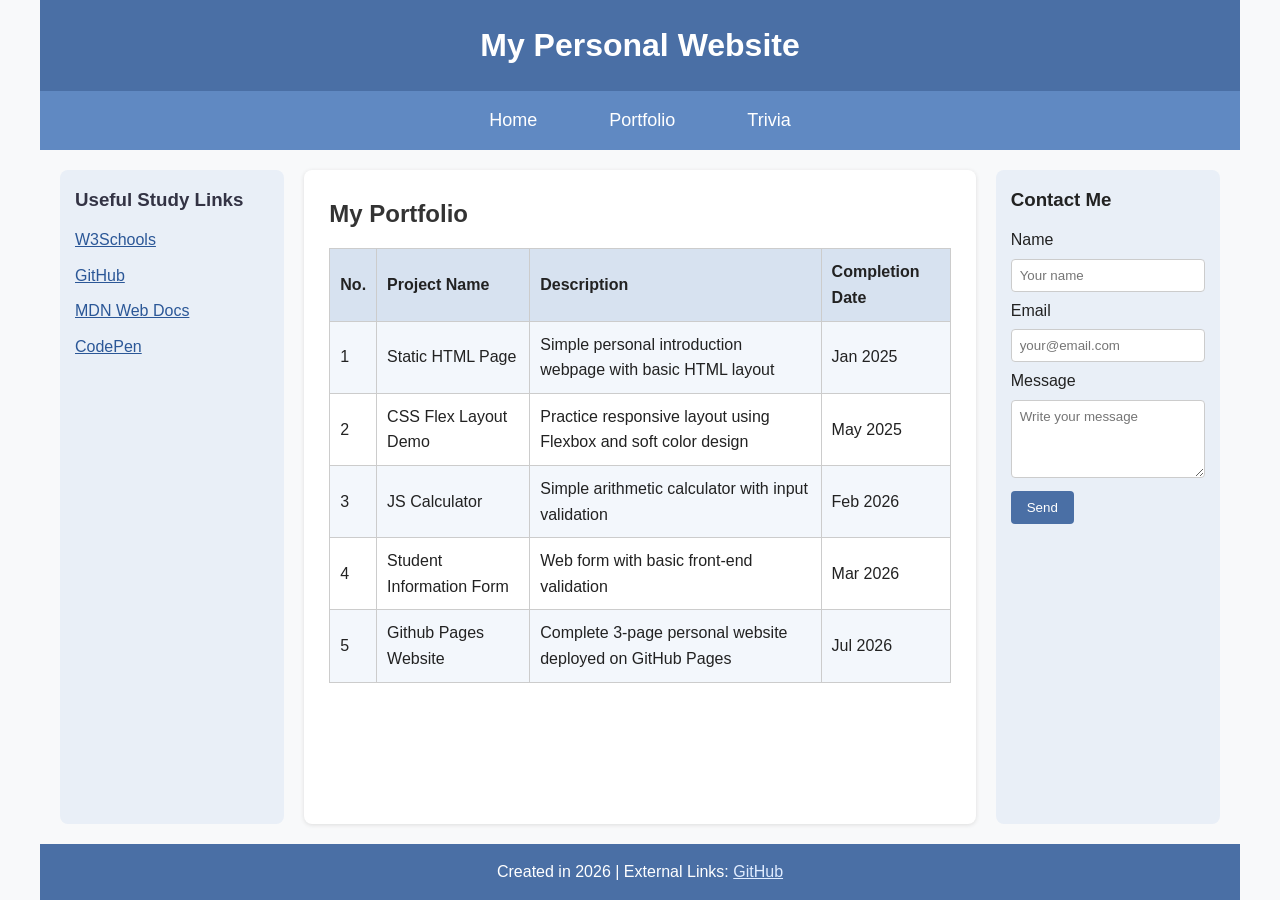
==== portfolio.html @ 92e722fb "Add files via upload" ====
<!DOCTYPE html>
<html lang="en">
<head>
    <meta charset="UTF-8">
    <meta name="viewport" content="width=device-width, initial-scale=1.0">
    <title>Portfolio | My Website</title>
    <link rel="stylesheet" href="style.css">
</head>
<body>
    <div class="container">
        <header>
            <h1>My Personal Website</h1>
        </header>
        <nav>
            <ul>
                <li><a href="index.html">Home</a></li>
                <li><a href="portfolio.html">Portfolio</a></li>
                <li><a href="trivia.html">Trivia</a></li>
            </ul>
        </nav>
        <div class="main-wrap">
            <aside class="sidebar-left">
                <h3>Useful Study Links</h3>
                <ul>
                    <li><a href="https://www.w3schools.com" target="_blank">W3Schools</a></li>
                    <li><a href="https://github.com" target="_blank">GitHub</a></li>
                    <li><a href="https://developer.mozilla.org" target="_blank">MDN Web Docs</a></li>
                    <li><a href="https://codepen.io" target="_blank">CodePen</a></li>
                </ul>
            </aside>
            <main class="content">
                <h2>My Portfolio</h2>
                <table>
                    <tr>
                        <th>No.</th>
                        <th>Project Name</th>
                        <th>Description</th>
                        <th>Completion Date</th>
                    </tr>
                    <tr>
                        <td>1</td>
                        <td>Static HTML Page</td>
                        <td>Simple personal introduction webpage with basic HTML layout</td>
                        <td>Jan 2025</td>
                    </tr>
                    <tr>
                        <td>2</td>
                        <td>CSS Flex Layout Demo</td>
                        <td>Practice responsive layout using Flexbox and soft color design</td>
                        <td>May 2025</td>
                    </tr>
                    <tr>
                        <td>3</td>
                        <td>JS Calculator</td>
                        <td>Simple arithmetic calculator with input validation</td>
                        <td>Feb 2026</td>
                    </tr>
                    <tr>
                        <td>4</td>
                        <td>Student Information Form</td>
                        <td>Web form with basic front‑end validation</td>
                        <td>Mar 2026</td>
                    </tr>
                    <tr>
                        <td>5</td>
                        <td>Github Pages Website</td>
                        <td>Complete 3‑page personal website deployed on GitHub Pages</td>
                        <td>Jul 2026</td>
                    </tr>
                </table>
            </main>
            <aside class="sidebar-right">
                <h3>Contact Me</h3>
                <form onsubmit="return checkForm()">
                    <label>Name</label>
                    <input type="text" id="name" placeholder="Your name">
                    <label>Email</label>
                    <input type="email" id="email" placeholder="your@email.com">
                    <label>Message</label>
                    <textarea rows="4" placeholder="Write your message"></textarea>
                    <button type="submit">Send</button>
                </form>
            </aside>
        </div>
        <footer>
            <p>Created in 2026 | External Links: <a href="https://github.com" target="_blank">GitHub</a></p>
        </footer>
    </div>
</body>
</html>
---- style.css ----
* {
    margin: 0;
    padding: 0;
    box-sizing: border-box;
    font-family: "Segoe UI", sans-serif;
}

body {
    background-color: #f8f9fa;
    color: #222;
    line-height: 1.6;
}

/*整体容器*/
.container {
    max-width: 1200px;
    margin: 0 auto;
    display: flex;
    flex-direction: column;
    min-height: 100vh;
}

/*头部Header*/
header {
    background-color: #4a6fa5;
    color: white;
    padding: 20px;
    text-align: center;
}

/*导航栏*/
nav {
    background-color: #6089c2;
    padding: 15px;
}
nav ul {
    display: flex;
    list-style: none;
    gap: 40px;
    justify-content: center;
}
nav a {
    color: white;
    text-decoration: none;
    font-size: 18px;
    padding: 8px 16px;
    border-radius: 6px;
}
nav a:hover {
    background-color: #3a5a80;
    transition: 0.3s;
}

/*主体：左右侧边栏 + 中间内容*/
.main-wrap {
    display: flex;
    flex: 1;
    gap: 20px;
    padding: 20px;
}

/*左侧边栏*/
.sidebar-left {
    width: 20%;
    background: #e9eff7;
    padding: 15px;
    border-radius: 8px;
}
.sidebar-left h3 {
    margin-bottom: 12px;
    color: #334;
}
.sidebar-left ul {
    list-style: none;
}
.sidebar-left li {
    margin: 10px 0;
}
.sidebar-left a {
    color: #2b5797;
}

/*中间内容区域*/
.content {
    width: 60%;
    background: #fff;
    padding: 25px;
    border-radius: 8px;
    box-shadow: 0 1px 4px #ddd;
}
.content h2 {
    margin-bottom: 15px;
    color: #333;
}
.content img {
    max-width: 100%;
    margin: 15px 0;
    border-radius: 6px;
}

/*右侧边栏（联系表单）*/
.sidebar-right {
    width: 20%;
    background: #e9eff7;
    padding: 15px;
    border-radius: 8px;
}
.sidebar-right h3 {
    margin-bottom: 12px;
}
form input, form textarea {
    width: 100%;
    margin: 6px 0;
    padding: 8px;
    border: 1px solid #ccc;
    border-radius: 4px;
}
form button {
    background: #4a6fa5;
    color: white;
    border: none;
    padding: 9px 16px;
    border-radius: 4px;
    cursor: pointer;
}
form button:hover {
    background: #3a5a80;
}

/*作品集表格样式*/
table {
    width: 100%;
    border-collapse: collapse;
    margin-top: 15px;
}
th, td {
    border: 1px solid #ccc;
    padding: 10px;
    text-align: left;
}
th {
    background: #d7e2f0;
}
tr:nth-child(even) {
    background: #f3f7fc;
}

/*BMI计算器模块*/
.bmi-box {
    margin-top: 20px;
    padding: 20px;
    background: #f0f5fc;
    border-radius: 8px;
}
.bmi-box input {
    width: 70%;
    margin: 8px 0;
}
#result {
    margin-top: 12px;
    font-size: 18px;
    font-weight: bold;
}

/*页脚Footer*/
footer {
    background-color: #4a6fa5;
    color: white;
    text-align: center;
    padding: 15px;
    margin-top: auto;
}
footer a {
    color: #e0ecff;
}

/*手机端自适应*/
@media (max-width:768px) {
    .main-wrap {
        flex-direction: column;
    }
    .sidebar-left, .content, .sidebar-right {
        width: 100%;
    }
    nav ul {
        flex-direction: column;
        text-align: center;
        gap:10px;
    }
}
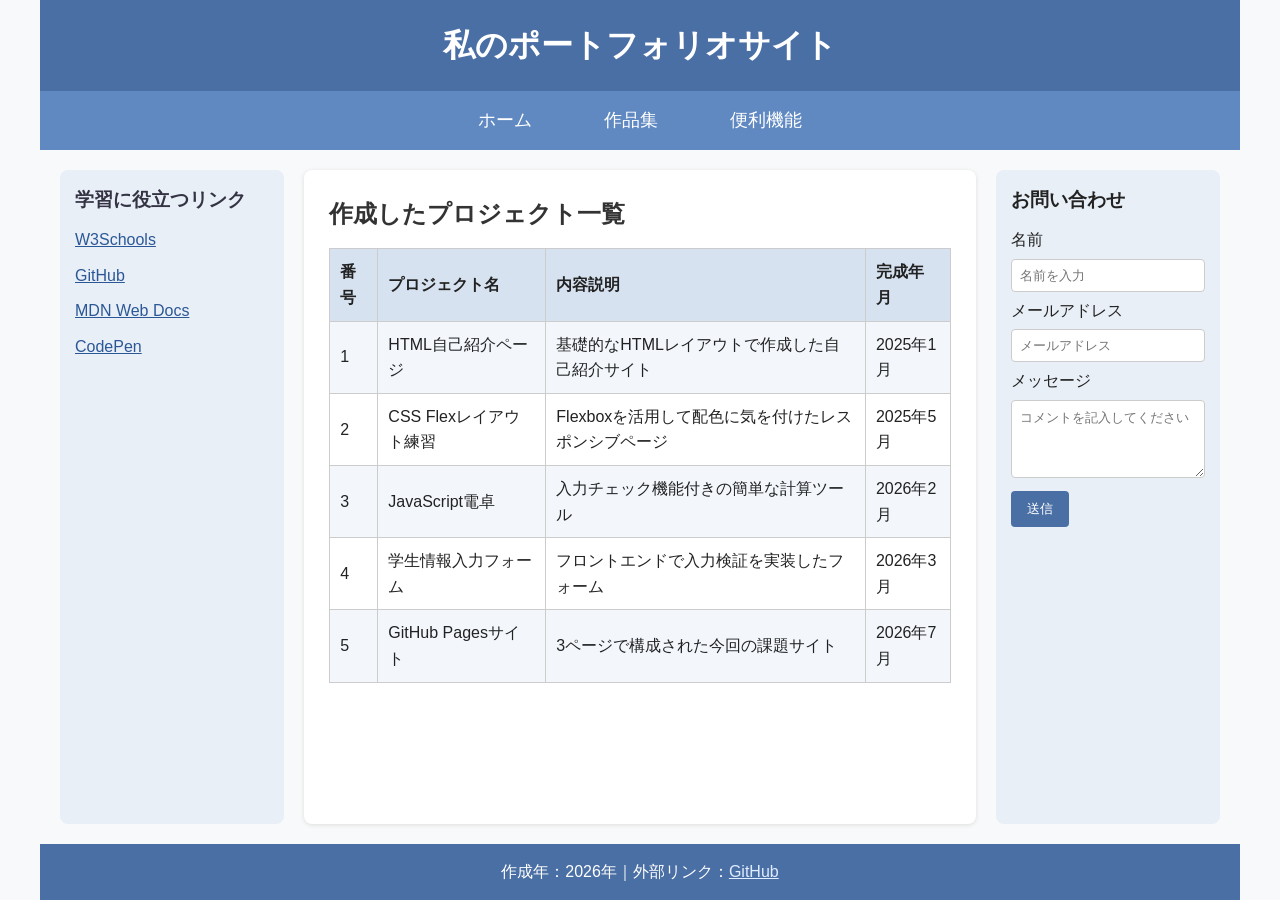
==== commit 09af8ce7: "Update portfolio.html" ====
--- a/portfolio.html
+++ b/portfolio.html
@@ -1,26 +1,26 @@
 <!DOCTYPE html>
-<html lang="en">
+<html lang="ja">
 <head>
     <meta charset="UTF-8">
     <meta name="viewport" content="width=device-width, initial-scale=1.0">
-    <title>Portfolio | My Website</title>
+    <title>作品集 | マイウェブサイト</title>
     <link rel="stylesheet" href="style.css">
 </head>
 <body>
     <div class="container">
         <header>
-            <h1>My Personal Website</h1>
+            <h1>私のポートフォリオサイト</h1>
         </header>
         <nav>
             <ul>
-                <li><a href="index.html">Home</a></li>
-                <li><a href="portfolio.html">Portfolio</a></li>
-                <li><a href="trivia.html">Trivia</a></li>
+                <li><a href="index.html">ホーム</a></li>
+                <li><a href="portfolio.html">作品集</a></li>
+                <li><a href="trivia.html">便利機能</a></li>
             </ul>
         </nav>
         <div class="main-wrap">
             <aside class="sidebar-left">
-                <h3>Useful Study Links</h3>
+                <h3>学習に役立つリンク</h3>
                 <ul>
                     <li><a href="https://www.w3schools.com" target="_blank">W3Schools</a></li>
                     <li><a href="https://github.com" target="_blank">GitHub</a></li>
@@ -29,62 +29,62 @@
                 </ul>
             </aside>
             <main class="content">
-                <h2>My Portfolio</h2>
+                <h2>作成したプロジェクト一覧</h2>
                 <table>
                     <tr>
-                        <th>No.</th>
-                        <th>Project Name</th>
-                        <th>Description</th>
-                        <th>Completion Date</th>
+                        <th>番号</th>
+                        <th>プロジェクト名</th>
+                        <th>内容説明</th>
+                        <th>完成年月</th>
                     </tr>
                     <tr>
                         <td>1</td>
-                        <td>Static HTML Page</td>
-                        <td>Simple personal introduction webpage with basic HTML layout</td>
-                        <td>Jan 2025</td>
+                        <td>HTML自己紹介ページ</td>
+                        <td>基礎的なHTMLレイアウトで作成した自己紹介サイト</td>
+                        <td>2025年1月</td>
                     </tr>
                     <tr>
                         <td>2</td>
-                        <td>CSS Flex Layout Demo</td>
-                        <td>Practice responsive layout using Flexbox and soft color design</td>
-                        <td>May 2025</td>
+                        <td>CSS Flexレイアウト練習</td>
+                        <td>Flexboxを活用して配色に気を付けたレスポンシブページ</td>
+                        <td>2025年5月</td>
                     </tr>
                     <tr>
                         <td>3</td>
-                        <td>JS Calculator</td>
-                        <td>Simple arithmetic calculator with input validation</td>
-                        <td>Feb 2026</td>
+                        <td>JavaScript電卓</td>
+                        <td>入力チェック機能付きの簡単な計算ツール</td>
+                        <td>2026年2月</td>
                     </tr>
                     <tr>
                         <td>4</td>
-                        <td>Student Information Form</td>
-                        <td>Web form with basic front‑end validation</td>
-                        <td>Mar 2026</td>
+                        <td>学生情報入力フォーム</td>
+                        <td>フロントエンドで入力検証を実装したフォーム</td>
+                        <td>2026年3月</td>
                     </tr>
                     <tr>
                         <td>5</td>
-                        <td>Github Pages Website</td>
-                        <td>Complete 3‑page personal website deployed on GitHub Pages</td>
-                        <td>Jul 2026</td>
+                        <td>GitHub Pagesサイト</td>
+                        <td>3ページで構成された今回の課題サイト</td>
+                        <td>2026年7月</td>
                     </tr>
                 </table>
             </main>
             <aside class="sidebar-right">
-                <h3>Contact Me</h3>
+                <h3>お問い合わせ</h3>
                 <form onsubmit="return checkForm()">
-                    <label>Name</label>
-                    <input type="text" id="name" placeholder="Your name">
-                    <label>Email</label>
-                    <input type="email" id="email" placeholder="your@email.com">
-                    <label>Message</label>
-                    <textarea rows="4" placeholder="Write your message"></textarea>
-                    <button type="submit">Send</button>
+                    <label>名前</label>
+                    <input type="text" id="name" placeholder="名前を入力">
+                    <label>メールアドレス</label>
+                    <input type="email" id="email" placeholder="メールアドレス">
+                    <label>メッセージ</label>
+                    <textarea rows="4" placeholder="コメントを記入してください"></textarea>
+                    <button type="submit">送信</button>
                 </form>
             </aside>
         </div>
         <footer>
-            <p>Created in 2026 | External Links: <a href="https://github.com" target="_blank">GitHub</a></p>
+            <p>作成年：2026年｜外部リンク：<a href="https://github.com" target="_blank">GitHub</a></p>
         </footer>
     </div>
 </body>
-</html>+</html>
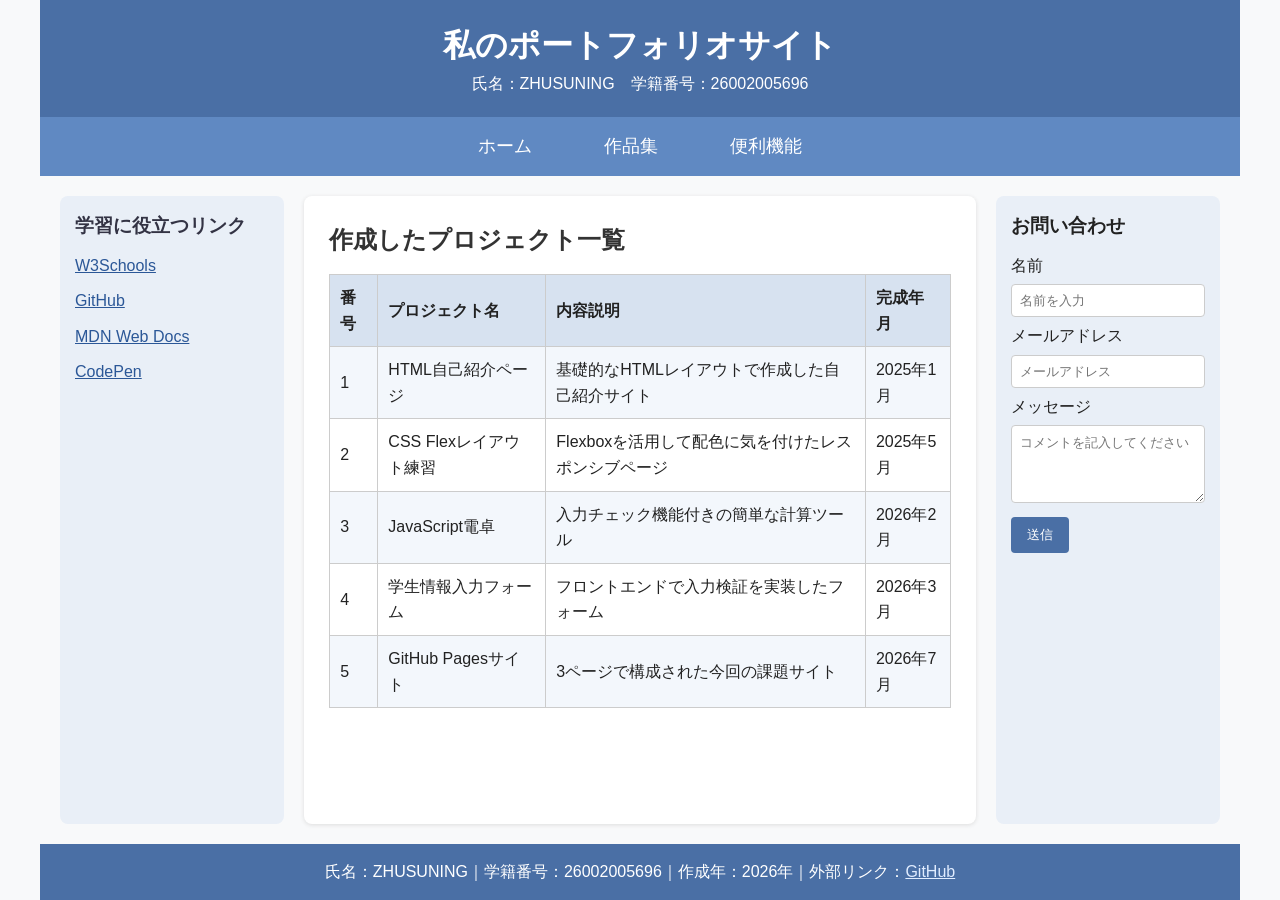
==== commit ace3bac1: "Update portfolio.html" ====
--- a/portfolio.html
+++ b/portfolio.html
@@ -10,6 +10,7 @@
     <div class="container">
         <header>
             <h1>私のポートフォリオサイト</h1>
+            <p>氏名：ZHUSUNING　学籍番号：26002005696</p>
         </header>
         <nav>
             <ul>
@@ -83,7 +84,7 @@
             </aside>
         </div>
         <footer>
-            <p>作成年：2026年｜外部リンク：<a href="https://github.com" target="_blank">GitHub</a></p>
+            <p>氏名：ZHUSUNING｜学籍番号：26002005696｜作成年：2026年｜外部リンク：<a href="https://github.com" target="_blank">GitHub</a></p>
         </footer>
     </div>
 </body>
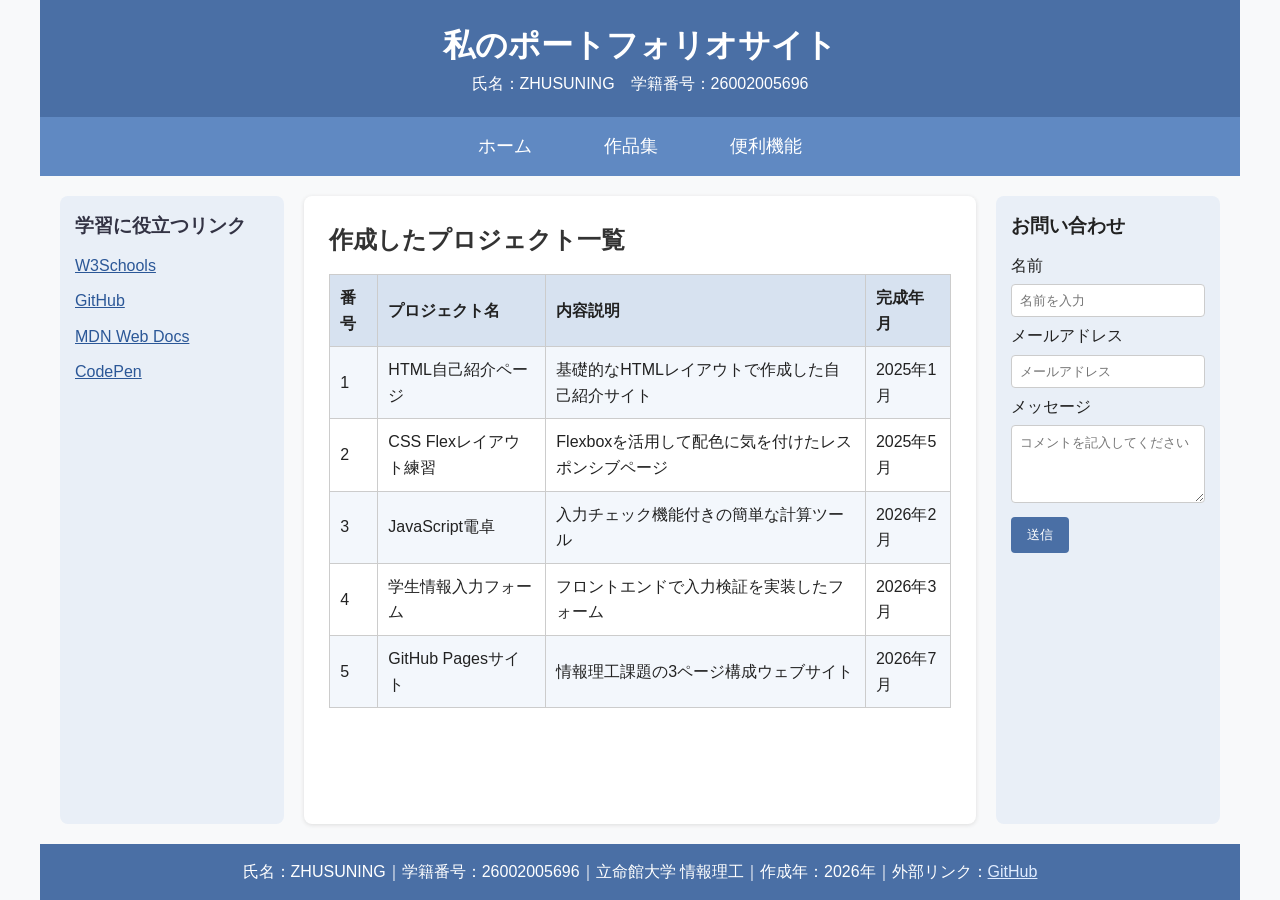
==== commit 40fdddbb: "Update portfolio.html" ====
--- a/portfolio.html
+++ b/portfolio.html
@@ -65,7 +65,7 @@
                     <tr>
                         <td>5</td>
                         <td>GitHub Pagesサイト</td>
-                        <td>3ページで構成された今回の課題サイト</td>
+                        <td>情報理工課題の3ページ構成ウェブサイト</td>
                         <td>2026年7月</td>
                     </tr>
                 </table>
@@ -84,7 +84,7 @@
             </aside>
         </div>
         <footer>
-            <p>氏名：ZHUSUNING｜学籍番号：26002005696｜作成年：2026年｜外部リンク：<a href="https://github.com" target="_blank">GitHub</a></p>
+            <p>氏名：ZHUSUNING｜学籍番号：26002005696｜立命館大学 情報理工｜作成年：2026年｜外部リンク：<a href="https://github.com" target="_blank">GitHub</a></p>
         </footer>
     </div>
 </body>
